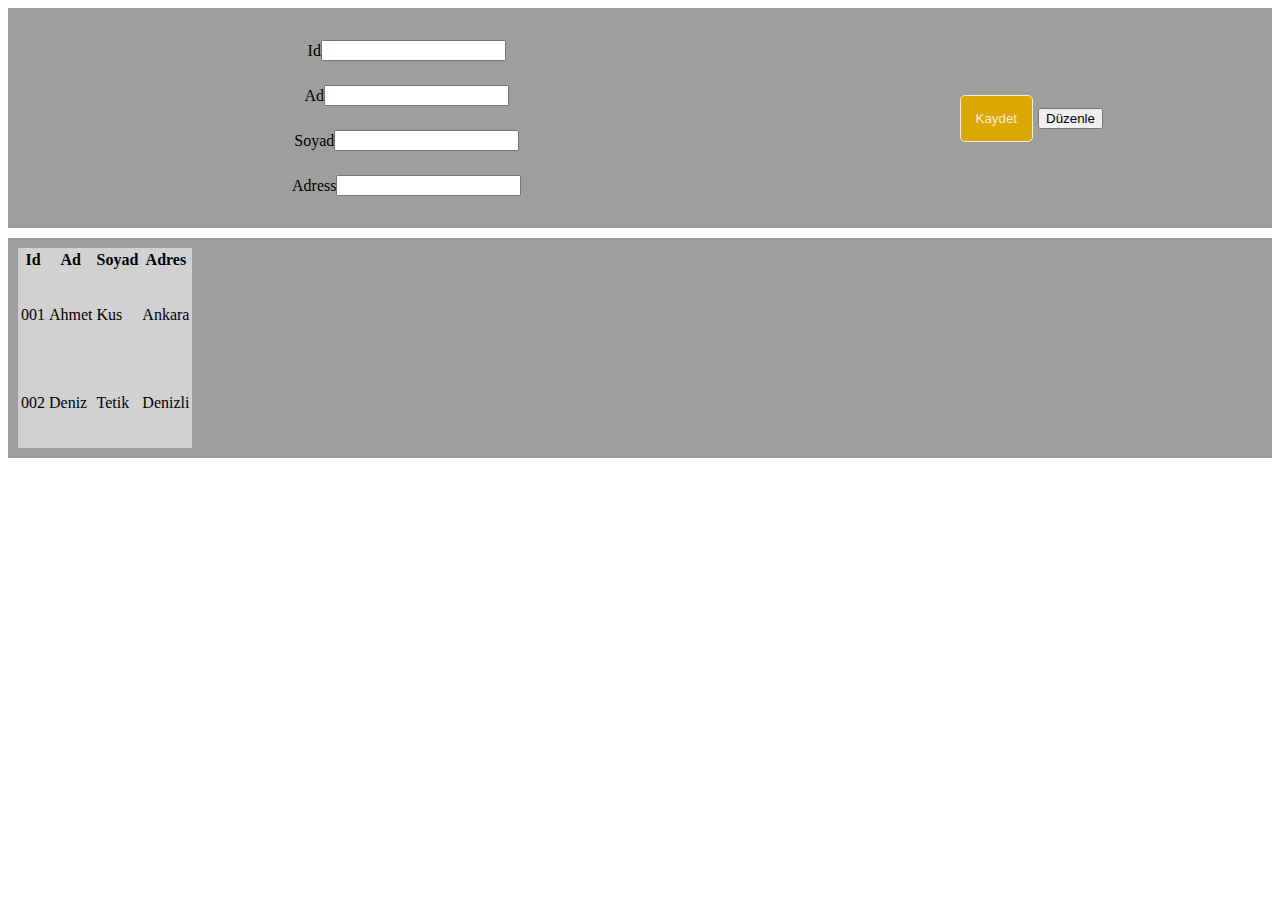
==== satisislemleri.html @ 7a99eadf "Lessons & Learn" ====
<!DOCTYPE html>
<html lang="en">
<head>
    <meta charset="UTF-8">
    <meta http-equiv="X-UA-Compatible" content="IE=edge">
    <meta name="viewport" content="width=device-width, initial-scale=1.0">
    <title>Satis İslemleri</title>
    <link rel="stylesheet" href="css/satisislemleri.css">
</head>
<body>
    <div class="row">
        <div class=" col col-column xc yc col-5 ">
            <div class="form-element">
                <label> Id</label>
                <input type="text" name="Id" id="txt_id">
            </div>
            <div class="form-element">
                <label> Ad</label>
                <input type="text" name="Ad" id="txt_id"> 
            </div>
            <div class="form-element">
                <label> Soyad</label>
                <input type="text" name="Soyad" id="txt_id">
            </div>
            <div class="form-element">
                <label> Adress</label>
                <input type="text" name="Adress" id="txt_id">
              </div>     
        </div>
        <div class="col xc yc col-3">
            <br><br>
            <button class="btn-new" type="submit"> Kaydet</button>
            <br><br>
            <button type="submit"> Düzenle</button>
        </div>
    </div>
    <div class="row">
        <br>
        <table class="table">
            <thead>
                <tr>
                    <th>Id</th>
                    <th>Ad</th>
                    <th>Soyad</th>
                    <th>Adres</th>
                </tr>
            </thead>
            <tbody>
                <tr>
                    <td>001</td>
                    <td>Ahmet</td>
                    <td>Kus</td>
                    <td>Ankara</td>                    
                </tr>
                <tr>
                    <td>002</td>
                    <td>Deniz</td>
                    <td>Tetik</td>
                    <td>Denizli</td>                    
                </tr>
            </tbody>
        </table>
    </div>
</body>
</html>
---- css/satisislemleri.css ----
.row{
    padding: 10px;
    background-color: rgb(158, 158, 158);
    margin-bottom: 10px;
    display: flex;
    height: 200px;
}

.table{
    background-color: rgb(209, 209, 208);
}
.col-3{
    flex:3;
}
.col-5{
    flex:5;
}
.form-element{
   padding: 2px;
   margin: 10px;
   display: flex;
   justify-content: center;
   align-items: center;
}
.col{
    display: flex;   
}
.col-column{
    flex-direction: column;
}
.xc{
    justify-content: center;
}
.xl{
    justify-content: left;
}
.xr{
    justify-content: right;
}
.yc{
    align-items: center;
}
.yu{
    align-items: flex-start;
}
.yd{
    align-items: flex-end;
}
.btn-new{
    background-color: rgb(219, 168, 0);
    color: antiquewhite;
    border: 1px solid;
    border-radius: 5px;
    padding: 15px;
    margin: 5px;
    cursor: pointer;
}
.btn-new:hover{
    background-color: black;
}
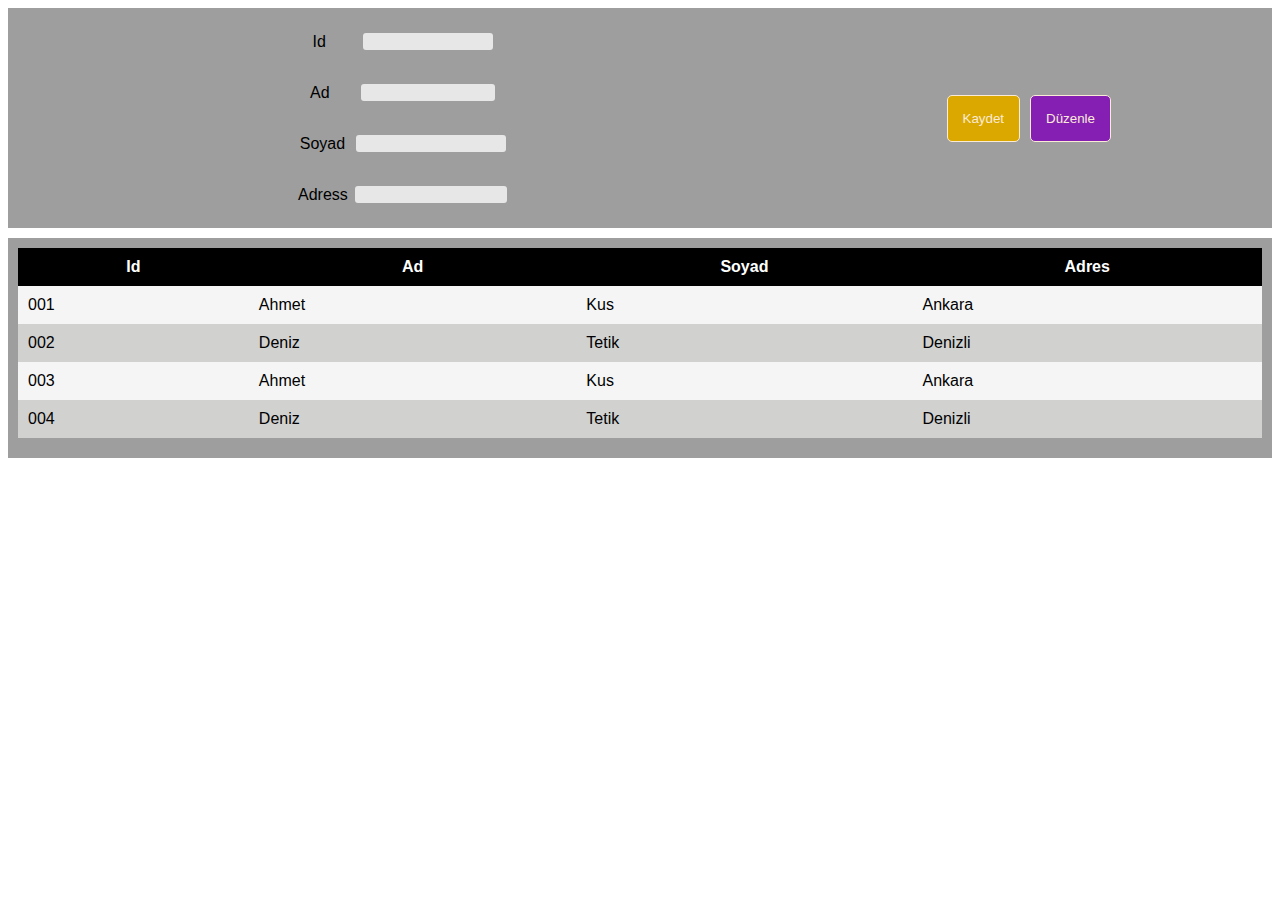
==== commit 554b5e1a: "Bootstrap Study" ====
--- a/satisislemleri.html
+++ b/satisislemleri.html
@@ -31,10 +31,10 @@
             <br><br>
             <button class="btn-new" type="submit"> Kaydet</button>
             <br><br>
-            <button type="submit"> Düzenle</button>
+            <button class="btn-edit" type="submit"> Düzenle</button>
         </div>
     </div>
-    <div class="row">
+    <div class="row  yu" >
         <br>
         <table class="table">
             <thead>
@@ -58,6 +58,18 @@
                     <td>Tetik</td>
                     <td>Denizli</td>                    
                 </tr>
+                <tr>
+                    <td>003</td>
+                    <td>Ahmet</td>
+                    <td>Kus</td>
+                    <td>Ankara</td>                    
+                </tr>
+                <tr>
+                    <td>004</td>
+                    <td>Deniz</td>
+                    <td>Tetik</td>
+                    <td>Denizli</td>                    
+                </tr>
             </tbody>
         </table>
     </div>
--- a/css/satisislemleri.css
+++ b/css/satisislemleri.css
@@ -1,3 +1,7 @@
+*{
+    font-family: 'Lucida Sans', 'Lucida Sans Regular', 'Lucida Grande', 'Lucida Sans Unicode', Geneva, Verdana, sans-serif;
+}
+
 .row{
     padding: 10px;
     background-color: rgb(158, 158, 158);
@@ -57,4 +61,51 @@
 }
 .btn-new:hover{
     background-color: black;
+}
+.btn-edit{
+    background-color: rgb(133, 31, 180);
+    color: antiquewhite;
+    border: 1px solid;
+    border-radius: 5px;
+    padding: 15px;
+    margin: 5px;
+    cursor: pointer;
+}
+.btn-new:hover{
+    background-color: black;
+}
+input[type="text"]{
+    width: 60%;
+    background-color: rgb(231, 231, 231);
+    color: rgb(85, 85, 85);
+    margin: 5px 8px;
+    padding: 12px 15 px;
+    border: none;
+    border-radius: 3px;
+    cursor: pointer;
+}
+input[type="text"]:focus{
+    background-color: white;
+}
+.form-element label{
+    width: 20%;
+    text-align: left;
+}
+table{
+    width: 100%;
+    border-collapse: collapse;
+}
+th,td{
+    padding: 10px;
+    border-bottom: 1 px solid #ddd;
+}
+tbody tr:nth-child(odd){
+    background-color: whitesmoke;
+}
+tbody tr:hover{
+    background-color: rgb(206, 221, 0);
+}
+thead{
+    background-color: black;
+    color: white;
 }